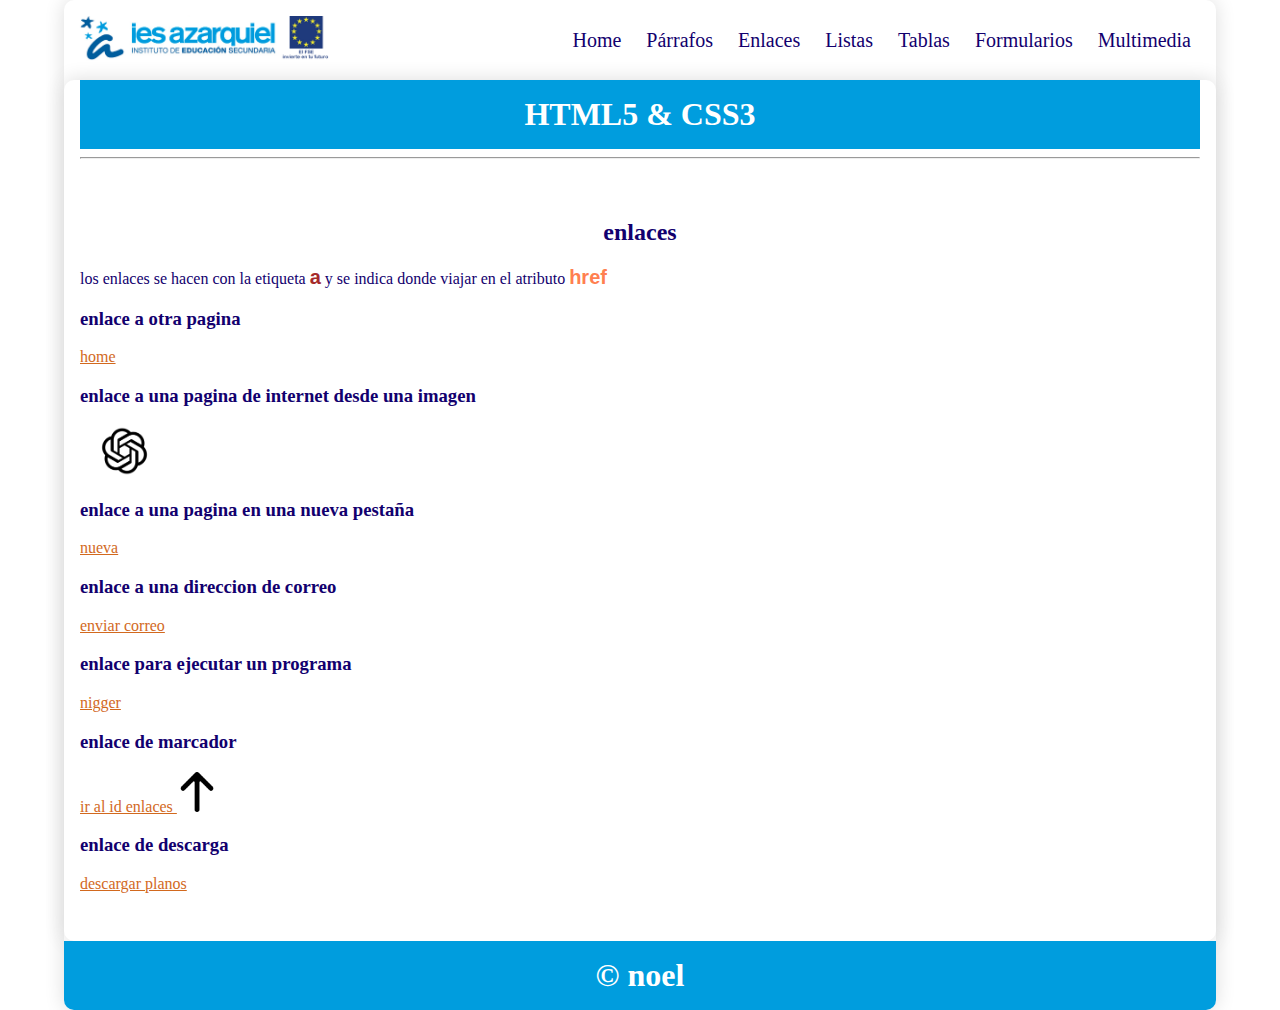
==== enlaces.html @ 1c033bd8 "first commit" ====
<!DOCTYPE html>
<html lang="en">

<head>
    <meta charset="UTF-8">
    <meta name="viewport" content="width=device-width, initial-scale=1.0">
    <title>Curso HTML5-CSS3</title>
    <link rel="stylesheet" href="css/style.css">
</head>

<body>
    <div class="container shadow">
        <header>
            <div class="row align-items-center">
                <div class="col-3"><img src="img/logoiesfseif.png" alt="logo" width="250"></div>
                <div class="col-9">
                    <span id="btnmenu" onclick="opendrawer()">&#9776;</span>
                    <nav id="menu">
                        <ul class="text-right">
                            <li>
                                <a href="index.html">
                                    Home
                                </a>
                            </li>
                            <li>
                                <a href="parrafos.html">
                                    Párrafos
                                </a>
                            </li>
                            <li>
                                <a href="enlaces.html">
                                    Enlaces
                                </a>
                            </li>
                            <li>
                                <a href="listas.html">
                                    Listas
                                </a>
                            </li>
                            <li>
                                <a href="tablas.html">
                                    Tablas
                                </a>
                            </li>
                            <li>
                                <a href="formularios.html">
                                    Formularios
                                </a>
                            </li>
                            <li>
                                <a href="multimedia.html">
                                    Multimedia
                                </a>
                            </li>
                        </ul>
                    </nav>
                </div>
            </div>


        </header>
        <main class="shadow">
            <div class="px-3">
                <h1 class="text-center bg-azul-o text-white py-3">HTML5 & CSS3</h1>
            </div>
            <div class="px-3">
                <hr>
            </div>
            <div class="p-3">
                <div id="enlaces" class="py-3">
                    <a name="top"></a>
                    <h2 class="text-center">enlaces</h2>
                    <p>
                        los enlaces se hacen con la etiqueta <span class="etiqueta">a</span>  
                        y se indica donde viajar en el atributo <span class="atributo">href</span>
                    </p>
                    <h3>
                        enlace a otra pagina
                    </h3>
                    <p>
                        <a href="./index.html">home</a>
                    </p>
                    <h3>
                        enlace a una pagina de internet desde una imagen
                    </h3>
                    <p>
                        <a href="https://chatgpt.com"><img src="./img/ChatGPT-Logo.png" height="50px" alt="logo"></a>
                    </p>
                    <h3>
                        enlace a una pagina en una nueva pestaña
                    </h3>
                    <p>
                        <a href="https://youtube.com" target="_blank">nueva</a>
                    </p>
                    <h3>
                        enlace a una direccion de correo
                    </h3>
                    <p>
                        <a href="mailto:correoejemplo">enviar correo</a>
                    </p>
                    <h3>
                        enlace para ejecutar un programa
                    </h3>
                    <p>
                        <a href="javascript:alert('moger')">nigger</a>
                    </p>
                    <h3>
                        enlace de marcador
                    </h3>
                    <p>
                        <a href="#top">ir al id enlaces <img src="./img/flecha.png" height="40px" width="40px" alt="go top"></a>
                    </p>
                    <h3>
                        enlace de descarga
                    </h3>
                    <p>
                        <a href="./downloads/mapa-de-toledo-en-espanol.pdf">descargar planos</a>
                    </p>

                </div>
            </div>

        </main>

        <footer>
            <h1 class="bg-azul-o text-center text-white py-3">&copy; noel</h1>
        </footer>
    </div>
    <script>
        function opendrawer() {
            document.getElementById('menu').style.display = 'block';
            document.getElementById('menu').style.witdh = '100%';
        }
    </script>
</body>

</html>
---- css/style.css ----
body {
    margin: 0;
    background-image: url(../img/background.jpg);
    background-size: cover;
}


.background {
    background-image: url(../img/background.jpg);
    background-color: #cccccc;
    height: 500px;
    background-position: center;
    background-repeat: no-repeat;
    background-size: cover;
    position: relative;
}

.logo {
    height: 200px;
    width: 200px;
}

* {
    box-sizing: border-box;
    color: rgb(18, 0, 110);
}

/* For desktop: */
.container {
    width: 90%;
    margin: 0 auto;
}
/* For mobile: */
@media screen and (max-width: 1000px) {
    .container {
        width: 100%;
    }
}
/* For desktop: */
.row {
    display: flex;
    justify-content: space-between;
    align-items: center;
}
/* For mobile: */
@media screen and (max-width: 1000px) {
    .row {
        flex-wrap: wrap;
    }
}

.justify-content-between {
    justify-content: space-between;
}

.align-items-center {
    align-items: center;
}

/* For desktop: */
.col-1 {
    width: 8.33%;
}

.col-2 {
    width: 16.66%;
}

.col-3 {
    width: 25%;
}

.col-4 {
    width: 33.33%;
}

.col-5 {
    width: 41.66%;
}

.col-6 {
    width: 50%;
}

.col-7 {
    width: 58.33%;
}

.col-8 {
    width: 66.66%;
}

.col-9 {
    width: 75%;
}

.col-10 {
    width: 83.33%;
}

.col-11 {
    width: 91.66%;
}

.col-12 {
    width: 100%;
}

/* For mobile: */
@media only screen and (max-width: 1000px) {
    [class*="col-"] {
        width: 100%;
    }
}

/* For desktop: */
[class*="col-"] {
    padding: 15px;
}

.shadow {
    box-shadow: 0 0 20px gainsboro;
    border-radius: 10px;
}
nav ul{
    padding: 0;
    margin: 0;
    list-style-type: none;
}

nav li {
    display: inline;
    padding: 10px;
    font-size: 20px;
}
/* For mobile: */
@media screen and (max-width: 1000px) {
    nav li {
        display: flex;
        justify-content: center;
        font-size: 30px;
    }
    nav ul {
        background-color: rgb(243, 251, 254);
    }
}

nav li a {
    color: rgb(18, 0, 110);
}

nav li:hover {
    background-color:  rgb(225, 245, 253);
}

.text-right{
    text-align: right;
}

a {
    text-decoration: none;
}
.text-center {
    text-align: center;
}
.py-3 {
    padding: 16px 0;
}
.px-3 {
    padding: 0 16px;
}
.p-3 {
    padding: 16px;
}

.bg-azul-o {
    background-color: rgb(0 157 222);
}
.bg-azul-c {
    background-color: rgb(240, 249, 252);
}
.bg-orange {
    background-color: orange;
}
.text-white {
    color: white;
}
.text-red {
    color: red;
    font-size: 30px;
    background-color: cyan;
}
footer h1 {
    border-bottom-left-radius: 10px;
}
footer h1 {
    border-bottom-right-radius: 10px;
}

h1 {
    margin: 0;
}

#btnmenu {
    font-size: 40px;
    display: none;
}
/* For mobile: */
@media screen and (max-width: 1000px) {
    #btnmenu {
        display: inline;
    }
    #menu{
        display: none;
    }
}
@media screen and (max-width: 1600px) and (min-width: 1000px)  {
    #menu{
        display: block;
    }
}

.etiqueta {
    font-size: 20px;
    color:brown;
    font-weight: bold;
    font-family:'Lucida Sans', 'Lucida Sans Regular', 'Lucida Grande', 'Lucida Sans Unicode', Geneva, Verdana, sans-serif;
}

.atributo {
    font-size: 20px;
    color:coral;
    font-weight: bold;
    font-family:'Lucida Sans', 'Lucida Sans Regular', 'Lucida Grande', 'Lucida Sans Unicode', Geneva, Verdana, sans-serif;
}

#enlaces a {
    color:chocolate;
    text-decoration: underline;
}

#listas .customdes li {
    list-style-type: square;
}

#listas .customdes li li {
    list-style-type: circle;
}

#listas .customdes li li li{
    list-style-type: disc;
}

#listas .customord li {
    list-style-type:armenian ;
}

#listas .customord li li {
    list-style-type:decimal ;
}

#listas .customord li li li {
    list-style-type:decimal-leading-zero ;
}

#listas .customicondes li li {
    list-style-image: url(../img/icono.png);
}

#listas .customicondes li li li {
    list-style-image: none;
    list-style-type: circle;
}

#listas .listadefcustom {
    width: 30%;
}

#listas .listadefcustom dt {
    background-color: gray;
    color: white;
    font-size: 22px;
    font-weight: bold;
    display: inline;
}

.striped tr:nth-child(odd) {
    background-color: aquamarine;
}
.striped tr:nth-child(even) {
    background-color:darkseagreen;
}

.horario {
margin-left: auto;
margin-right: auto;
}
.horario th {
    font-family: Arial, Helvetica, sans-serif;
    color: #4d827f;
    text-align: center;
}

.s1dam {
font-style: italic;
}
.horario td {
    font-family: Arial, Helvetica, sans-serif;
    color: black;
    text-align: center;
    width:130px;
}

.prog {
    background-color: #64b4ef;
}

.bdd {
    background-color: #81ff81;
}

.sisi {
    background-color:#65aa97;
}

.lmsg {
    background-color:#d1d46b;
}

.ipe {
    background-color: #fe8081;
}

.ipcg {
    background-color: #ffa264;
}

.pimd {
    background-color: #ffc697;
}

.ende {
    background-color: #c9a0c8;
}

.sasp {
    background-color: #28c8c8;
}

.dasp {
    background-color: #ffff63;
}

.formlogin {
    width: 40%;
    float: left;
}
.formregister {
    width: 50%;
    float: right;
}

.formhtml5 {
    margin: 0 auto;
    width: 30%;
    background-color:cornsilk;
}

.formhtml5 legend {
    background-color: rgb(116, 0, 0);
    font-size: 22px;
    color: white;
}

.cb {
    clear: both;
}

#sublogin {
    border-radius: 12px;
    width: 60px;
    height: 30px;
    color: white;
    background-color: darkblue;
}

.tagshtml5h {
 text-align: center;
 border-color: rgb(192, 192, 192);
 border-width: 2px;
}

.formhtml5 label {
    background-color: rgb(255, 63, 63);
    color: white;
}

.btn {
    border: 0;
    padding: 4px 30px;
    border-radius: 8px;
    font-size: 20px;
}

.btn-red {
    background-color: rgb(109, 0, 0);
    color: white;
}

.btn-green {
    background-color: rgb(23, 80, 0);
    color: white;
}

.btn-blue {
    background-color: rgb(1, 0, 80);
    color: white;
}

.col3 {
    width: 33.3%;
    float: left;
}

.col3 img {
    padding: 10px;
}

.video {
    display: block;
    width: 50%;
    margin: 0 auto;
}

.audio {
    display: block;
    width: 50%;
    margin: 0 auto;
}

.text-center {
    text-align: center;
}
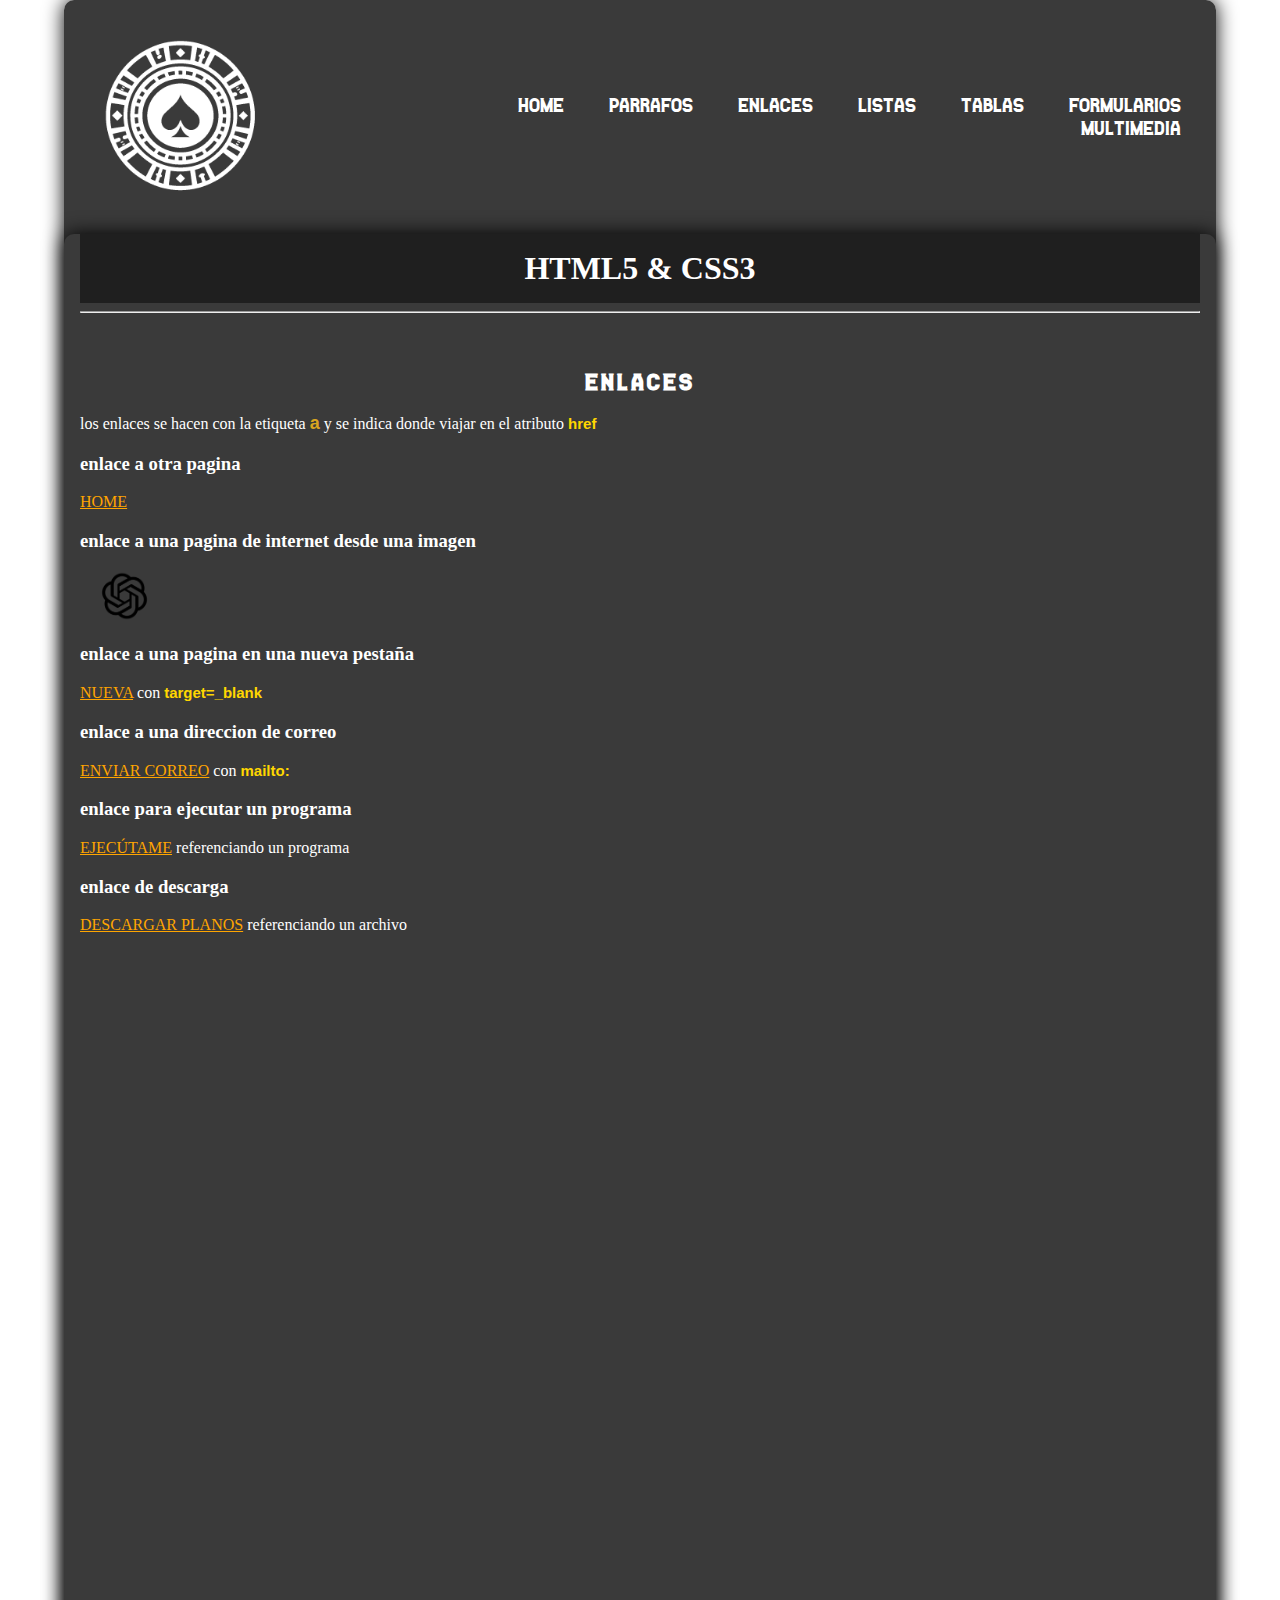
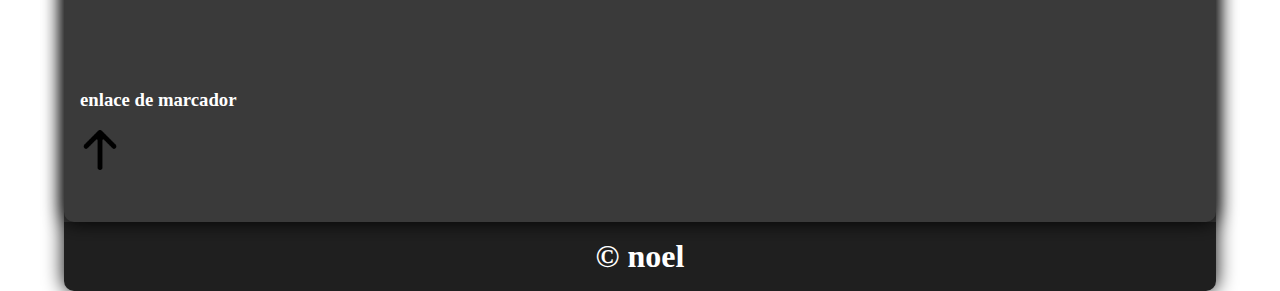
==== commit fa8157bc: "customized page" ====
--- a/enlaces.html
+++ b/enlaces.html
@@ -9,10 +9,11 @@
 </head>
 
 <body>
+    
     <div class="container shadow">
         <header>
             <div class="row align-items-center">
-                <div class="col-3"><img src="img/logoiesfseif.png" alt="logo" width="250"></div>
+                <div class="col-3"><img src="img/logo.png" alt="logo" width="250" class="logo"></div>
                 <div class="col-9">
                     <span id="btnmenu" onclick="opendrawer()">&#9776;</span>
                     <nav id="menu">
@@ -24,7 +25,7 @@
                             </li>
                             <li>
                                 <a href="parrafos.html">
-                                    Párrafos
+                                    Parrafos
                                 </a>
                             </li>
                             <li>
@@ -61,7 +62,7 @@
         </header>
         <main class="shadow">
             <div class="px-3">
-                <h1 class="text-center bg-azul-o text-white py-3">HTML5 & CSS3</h1>
+                <h1 class="text-center bg-dark text-white py-3">HTML5 & CSS3</h1>
             </div>
             <div class="px-3">
                 <hr>
@@ -69,7 +70,7 @@
             <div class="p-3">
                 <div id="enlaces" class="py-3">
                     <a name="top"></a>
-                    <h2 class="text-center">enlaces</h2>
+                    <h2 class="titulo">enlaces</h2>
                     <p>
                         los enlaces se hacen con la etiqueta <span class="etiqueta">a</span>  
                         y se indica donde viajar en el atributo <span class="atributo">href</span>
@@ -78,7 +79,7 @@
                         enlace a otra pagina
                     </h3>
                     <p>
-                        <a href="./index.html">home</a>
+                        <a href="./index.html">HOME</a>
                     </p>
                     <h3>
                         enlace a una pagina de internet desde una imagen
@@ -90,40 +91,50 @@
                         enlace a una pagina en una nueva pestaña
                     </h3>
                     <p>
-                        <a href="https://youtube.com" target="_blank">nueva</a>
+                        <a href="https://youtube.com" target="_blank">NUEVA</a> con <span class="atributo">target=_blank</span>
                     </p>
                     <h3>
                         enlace a una direccion de correo
                     </h3>
                     <p>
-                        <a href="mailto:correoejemplo">enviar correo</a>
+                        <a href="mailto:correoejemplo">ENVIAR CORREO</a> con <span class="atributo">mailto:</span>
                     </p>
                     <h3>
                         enlace para ejecutar un programa
                     </h3>
                     <p>
-                        <a href="javascript:alert('moger')">nigger</a>
+                        <a href="javascript:alert('EJECUTADO')">EJECÚTAME</a> referenciando un programa
                     </p>
+
+                    <h3>
+                        enlace de descarga
+                    </h3>
+                    <p>
+                        <a href="./downloads/mapa-de-toledo-en-espanol.pdf">DESCARGAR PLANOS</a> referenciando un archivo
+                    </p>
+                    <br><br><br><br>
+                    <br><br><br><br>
+                    <br><br><br><br>
+                    <br><br><br><br>
+                    <br><br><br><br>
+                    <br><br><br><br>
+                    <br><br><br><br>
+                    <br><br><br><br>
+                    <br><br><br><br>
+                    <br><br><br><br>
                     <h3>
                         enlace de marcador
                     </h3>
                     <p>
-                        <a href="#top">ir al id enlaces <img src="./img/flecha.png" height="40px" width="40px" alt="go top"></a>
+                        <a href="#top"><img src="./img/flecha.png" height="40px" width="40px" alt="go top"></a>
                     </p>
-                    <h3>
-                        enlace de descarga
-                    </h3>
-                    <p>
-                        <a href="./downloads/mapa-de-toledo-en-espanol.pdf">descargar planos</a>
-                    </p>
-
                 </div>
             </div>
 
         </main>
 
         <footer>
-            <h1 class="bg-azul-o text-center text-white py-3">&copy; noel</h1>
+            <h1 class="bg-dark text-center text-white py-3">&copy; noel</h1>
         </footer>
     </div>
     <script>
--- a/css/style.css
+++ b/css/style.css
@@ -2,18 +2,16 @@
     margin: 0;
     background-image: url(../img/background.jpg);
     background-size: cover;
-}
-
-
-.background {
-    background-image: url(../img/background.jpg);
-    background-color: #cccccc;
-    height: 500px;
-    background-position: center;
     background-repeat: no-repeat;
-    background-size: cover;
-    position: relative;
-}
+    background-attachment: fixed;
+}
+
+@font-face {
+    font-family: casino;
+    src: url(../fonts/casino.flat-regular.ttf);
+}
+
+
 
 .logo {
     height: 200px;
@@ -22,13 +20,14 @@
 
 * {
     box-sizing: border-box;
-    color: rgb(18, 0, 110);
+    color: white;
 }
 
 /* For desktop: */
 .container {
     width: 90%;
     margin: 0 auto;
+    background-color: rgba(22, 22, 22, 0.849);
 }
 /* For mobile: */
 @media screen and (max-width: 1000px) {
@@ -119,7 +118,7 @@
 }
 
 .shadow {
-    box-shadow: 0 0 20px gainsboro;
+    box-shadow: 0 0 20px black;
     border-radius: 10px;
 }
 nav ul{
@@ -132,7 +131,16 @@
     display: inline;
     padding: 10px;
     font-size: 20px;
-}
+    transition: 250ms ease;
+    border-radius: 10px;
+}
+
+nav li:hover {
+    background-color:rgba(218, 165, 32, 0.644);
+    box-shadow: 0 4px 8px rgba(0, 0, 0, 0.3);
+    transition: all 0.3s ease;
+}
+
 /* For mobile: */
 @media screen and (max-width: 1000px) {
     nav li {
@@ -141,17 +149,22 @@
         font-size: 30px;
     }
     nav ul {
-        background-color: rgb(243, 251, 254);
+        background-color: none;
     }
 }
 
 nav li a {
-    color: rgb(18, 0, 110);
-}
-
-nav li:hover {
-    background-color:  rgb(225, 245, 253);
-}
+    color: white;
+    font-family: casino;
+    transition: background 250ms; 
+    padding: 10px;
+    border-radius: 15px;
+}
+
+nav li:hover a {
+    color: rgba(0, 0, 0, 0.6);
+}
+
 
 .text-right{
     text-align: right;
@@ -173,7 +186,7 @@
     padding: 16px;
 }
 
-.bg-azul-o {
+.bg-dark {
     background-color: rgb(0 157 222);
 }
 .bg-azul-c {
@@ -221,22 +234,27 @@
 }
 
 .etiqueta {
-    font-size: 20px;
-    color:brown;
+    font-size: 18px;
+    color:goldenrod;
     font-weight: bold;
     font-family:'Lucida Sans', 'Lucida Sans Regular', 'Lucida Grande', 'Lucida Sans Unicode', Geneva, Verdana, sans-serif;
 }
 
 .atributo {
-    font-size: 20px;
-    color:coral;
+    font-size: 15px;
+    color:gold;
     font-weight: bold;
     font-family:'Lucida Sans', 'Lucida Sans Regular', 'Lucida Grande', 'Lucida Sans Unicode', Geneva, Verdana, sans-serif;
 }
 
 #enlaces a {
-    color:chocolate;
+    color:orange;
     text-decoration: underline;
+}
+#enlaces a:hover {
+    color: darkgoldenrod;
+    transition: 250ms;
+
 }
 
 #listas .customdes li {
@@ -363,13 +381,13 @@
 .formhtml5 {
     margin: 0 auto;
     width: 30%;
-    background-color:cornsilk;
+    background-color:rgba(29, 29, 29, 0.616);
 }
 
 .formhtml5 legend {
-    background-color: rgb(116, 0, 0);
+    background-color: rgb(39, 39, 39);
     font-size: 22px;
-    color: white;
+    color: gold;
 }
 
 .cb {
@@ -381,7 +399,7 @@
     width: 60px;
     height: 30px;
     color: white;
-    background-color: darkblue;
+    background-color: darkgoldenrod;
 }
 
 .tagshtml5h {
@@ -391,7 +409,7 @@
 }
 
 .formhtml5 label {
-    background-color: rgb(255, 63, 63);
+    background-color: darkorange;
     color: white;
 }
 
@@ -403,17 +421,17 @@
 }
 
 .btn-red {
-    background-color: rgb(109, 0, 0);
+    background-color: darkgoldenrod;
     color: white;
 }
 
 .btn-green {
-    background-color: rgb(23, 80, 0);
+    background-color: darkgoldenrod;
     color: white;
 }
 
 .btn-blue {
-    background-color: rgb(1, 0, 80);
+    background-color: darkgoldenrod;
     color: white;
 }
 
@@ -430,14 +448,130 @@
     display: block;
     width: 50%;
     margin: 0 auto;
+    display: flex;
+    justify-content: center;
+    align-items: center;
 }
 
 .audio {
     display: block;
     width: 50%;
     margin: 0 auto;
+    display: flex;
+    justify-content: center;
+    align-items: center;
 }
 
 .text-center {
     text-align: center;
-}+}
+
+.flip-card {
+    background-color: transparent;
+    width: 150px;
+    height: 200px;
+  }
+  
+  .flip-card-inner {
+    position: relative;
+    width: 100%;
+    height: 100%;
+    text-align: center;
+    transition: transform 0.8s;
+    transform-style:preserve-3d;
+  }
+
+.card-size {
+    height: 200px;
+    width: 150px;
+}
+
+.card-title {
+    margin-top: 10px;
+    color: white;
+    opacity: 0;
+    transition: 0.3s;
+    text-align: center;
+    font-family: casino;
+}
+
+
+
+.flip-card:hover .card-title {
+    opacity: 1;
+
+}
+
+.card-div:hover .card-title {
+    opacity:1;
+}
+
+.card-div {
+    display: inline-block;
+}
+
+.card-div:hover a .card-title {
+    opacity:1;
+}
+
+.card-div:hover .flip-card .flip-card-inner {
+    transform: rotateY(180deg);
+  }
+  
+  .flip-card-front, .flip-card-back {
+    position: absolute;
+    width: 100%;
+    height: 100%;
+    backface-visibility:hidden;
+  }
+  
+  .flip-card-back {
+    transform: rotateY(180deg);
+  }
+
+  .card-menu {
+    display: flex;
+    flex-wrap: wrap;
+    justify-content: center;
+    gap: 20px;
+    padding: 20px;
+    box-sizing: border-box;
+  }
+
+.bg-dark {
+    background-color: rgba(0, 0, 0, 0.452);
+}
+
+.titulo {
+    font-family: casino;
+    text-align: center;
+    letter-spacing: 3px;
+}
+
+
+input {
+    color: black;
+}
+
+textarea {
+    color: black;
+}
+
+
+
+ul select option {
+    color: black;
+}
+
+
+/* Cambiar el color del texto de los select */
+select {
+    color: black; /* Cambia a cualquier color que prefieras */
+    background-color: white; /* Ajusta el fondo si es necesario */
+}
+
+/* Cambiar el color de las opciones individuales */
+select option {
+    color: black; /* Color del texto en las opciones */
+    background-color: white; /* Fondo de cada opción */
+}
